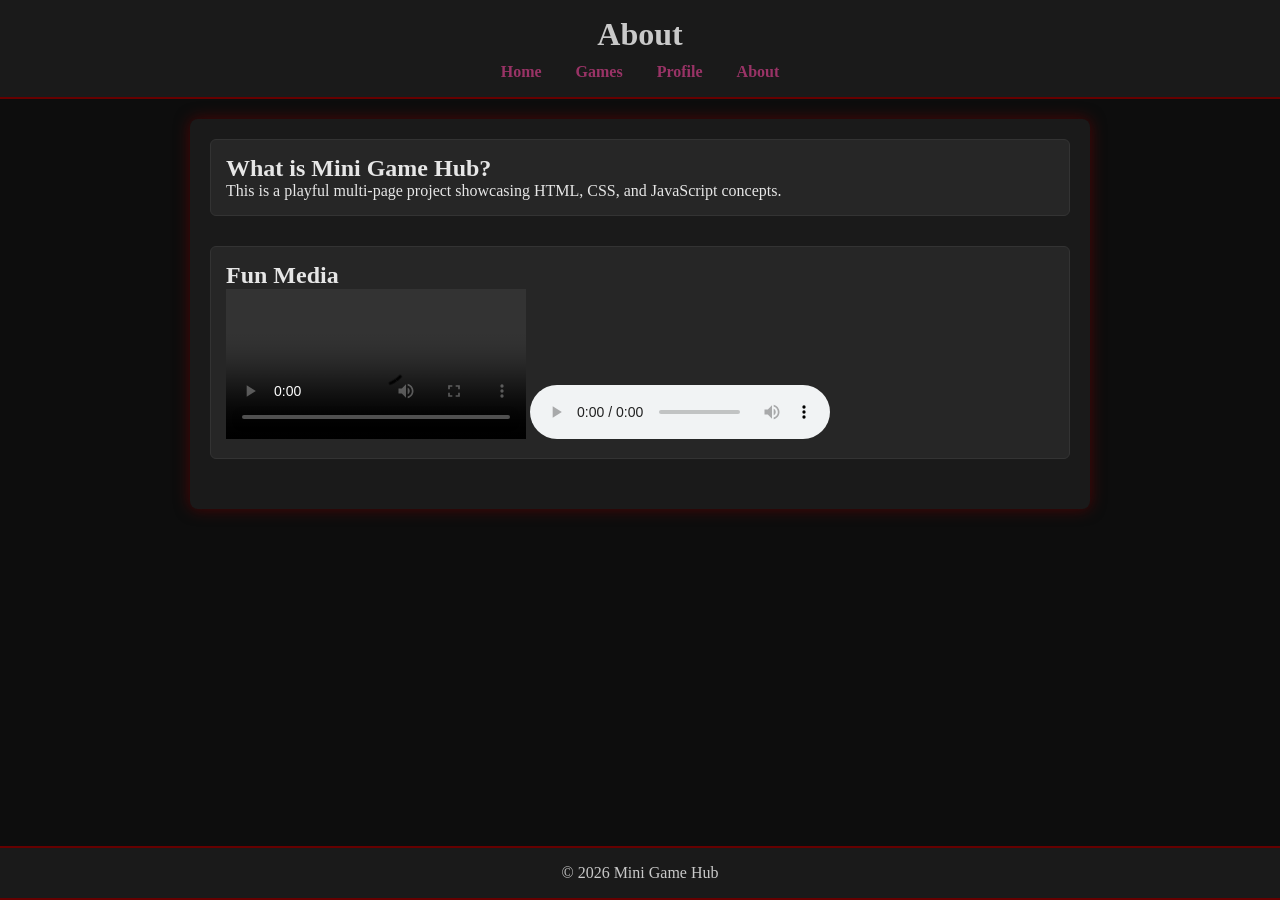
==== about.html @ b6f6a3fb "Add files via upload" ====
<!DOCTYPE html>
<html lang="en">
<head>
  <meta charset="UTF-8">
  <title>Mini Game Hub - About</title>
  <link rel="stylesheet" href="style.css">
</head>
<body>
  <header>
    <h1>About</h1>
    <nav>
      <a href="index.html">Home</a>
      <a href="games.html">Games</a>
      <a href="profile.html">Profile</a>
      <a href="about.html">About</a>
    </nav>
  </header>

  <main>
    <section>
      <h2>What is Mini Game Hub?</h2>
      <p>This is a playful multi-page project showcasing HTML, CSS, and JavaScript concepts.</p>
    </section>

    <section>
      <h2>Fun Media</h2>
      <video controls width="300">
        <source src="sample.mp4" type="video/mp4">
        Your browser does not support video.
      </video>
      <audio controls>
        <source src="sample.mp3" type="audio/mpeg">
        Your browser does not support audio.
      </audio>
    </section>
  </main>

  <footer>
    <p>&copy; 2026 Mini Game Hub</p>
  </footer>
</body>
</html>
---- style.css ----
/* Reset */
* {
  margin: 0;
  padding: 0;
  box-sizing: border-box;
}

body {
  font-family: 'Georgia', serif;
  background: #0d0d0d; /* deep black */
  color: #e6e6e6;      /* pale gray text */
  display: flex;
  flex-direction: column;
  align-items: center;
  min-height: 100vh;
}

/* Header & Footer */
header, footer {
  width: 100%;
  background: #1a1a1a;
  color: #c9c9c9;
  padding: 1em;
  text-align: center;
  border-bottom: 2px solid #660000; /* blood red accent */
}

footer {
  margin-top: auto;
  border-top: 2px solid #660000;
}

/* Navigation */
nav {
  margin-top: 10px;
}
nav a {
  color: #993366; /* gothic purple */
  margin: 0 15px;
  text-decoration: none;
  font-weight: bold;
  transition: color 0.3s;
}
nav a:hover {
  color: #cc3366; /* crimson hover */
}

/* Main content */
main {
  max-width: 900px;
  width: 90%;
  background: #1a1a1a;
  padding: 20px;
  margin: 20px auto;
  border-radius: 8px;
  box-shadow: 0 0 15px rgba(102,0,0,0.7); /* red glow */
}

/* Sections */
section {
  margin-bottom: 30px;
  padding: 15px;
  border: 1px solid #333;
  border-radius: 6px;
  background: #262626;
}

/* Buttons */
button {
  padding: 10px 15px;
  margin-top: 10px;
  cursor: pointer;
  border: none;
  border-radius: 4px;
  background: #660000; /* blood red */
  color: #e6e6e6;
  font-weight: bold;
  transition: background 0.3s;
}
button:hover {
  background: #990033; /* brighter crimson */
}

/* Tables */
table {
  border-collapse: collapse;
  width: 100%;
  margin-top: 10px;
}
table, th, td {
  border: 1px solid #444;
}
th, td {
  padding: 10px;
  text-align: center;
}

/* Form inputs */
input, select, textarea {
  width: 100%;
  padding: 8px;
  margin-top: 8px;
  border-radius: 4px;
  border: 1px solid #555;
  background: #262626;
  color: #e6e6e6;
}
input:focus, select:focus, textarea:focus {
  outline: none;
  border-color: #993366;
}
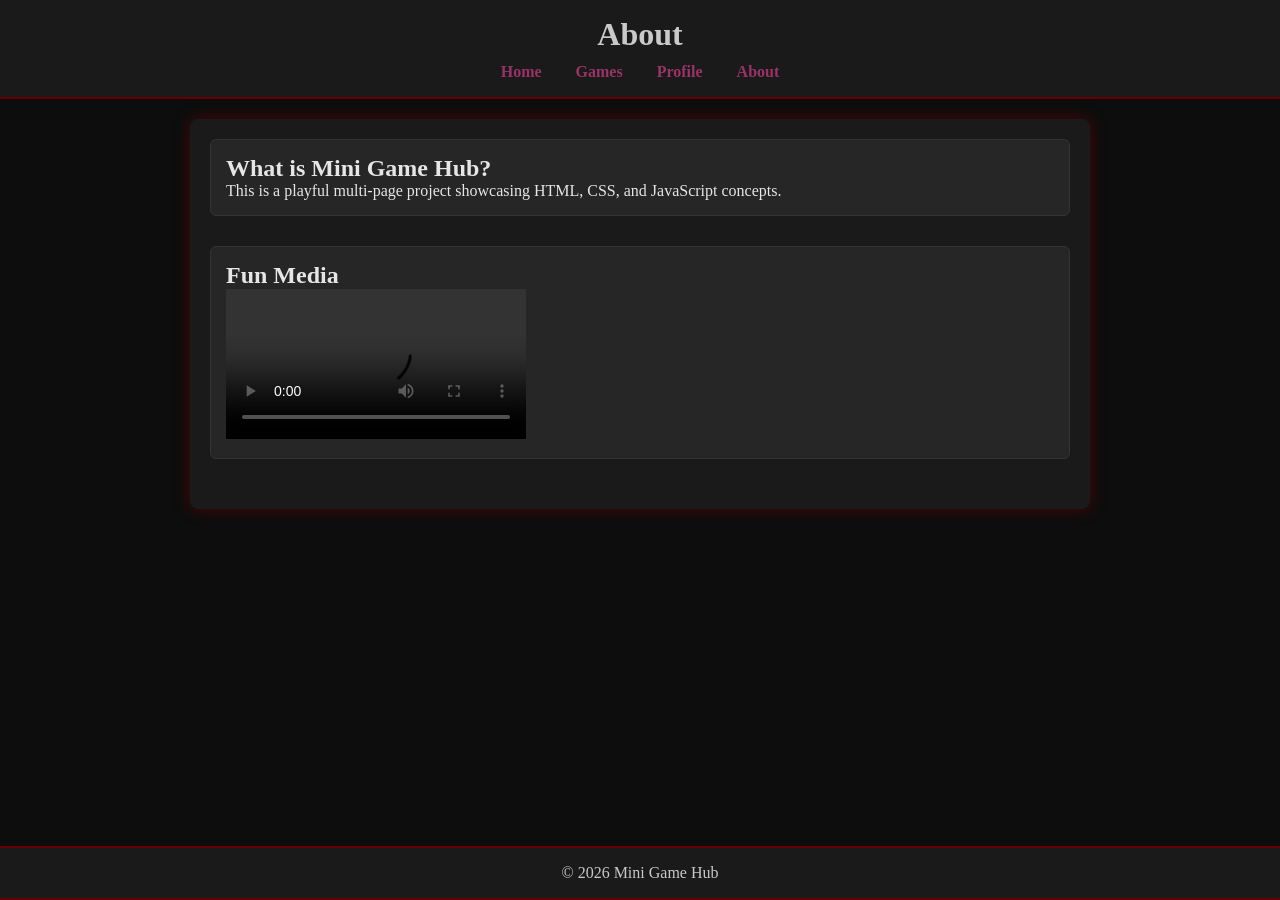
==== commit 9ce934c3: "Fix formatting issues in about.html" ====
--- a/about.html
+++ b/about.html
@@ -28,10 +28,6 @@
         <source src="sample.mp4" type="video/mp4">
         Your browser does not support video.
       </video>
-      <audio controls>
-        <source src="sample.mp3" type="audio/mpeg">
-        Your browser does not support audio.
-      </audio>
     </section>
   </main>
 
@@ -39,4 +35,4 @@
     <p>&copy; 2026 Mini Game Hub</p>
   </footer>
 </body>
-</html>+</html>
